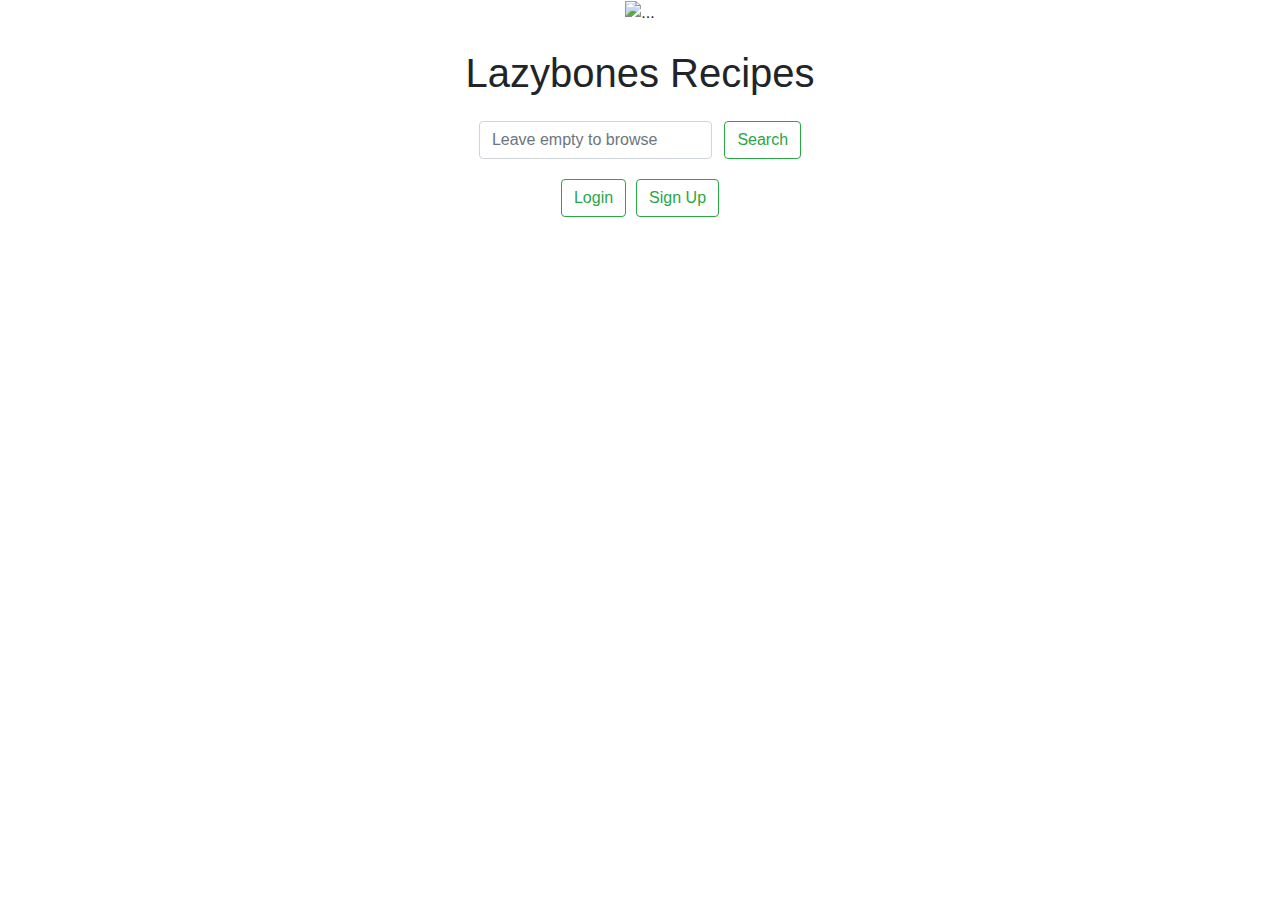
==== src/main/resources/templates/index.html @ 46a624ed "Changed RequestMappings for singleRecipePage and recipePage to be more inline with Java Spring style" ====
<!DOCTYPE html>
<!--<html xmlns:th="https://www.thymeleaf.org">-->
<html xmlns="http://www.w3.org/1999/xhtml" xmlns:th="http://www.thymeleaf.org">
    <head>
        <meta charset="UTF-8">
        <title>Lazybones Recipes</title>
        <link rel="stylesheet" href="https://cdn.jsdelivr.net/npm/bootstrap@4.3.1/dist/css/bootstrap.min.css" integrity="sha384-ggOyR0iXCbMQv3Xipma34MD+dH/1fQ784/j6cY/iJTQUOhcWr7x9JvoRxT2MZw1T" crossorigin="anonymous">

        <!-- Bæti við css fyrir login og signup takka-->
        <style>
            .login-and-signup-buttons-container {
                margin: 20px;
                display: flex;
                justify-content: center;
                gap: 10px;
            }
            .login-button, .signup-button {
                background-color: red;
                font-weight: 400;
                text-align: center;
                vertical-align: middle;
                background-color: transparent;
                border: 1px solid transparent;
                padding: 0.375rem 0.75rem;
                font-size: 1rem;
                line-height:1.5;
                border-radius: 0.25rem;
                color: #28a745;
                border-color: #28a745;
            }
        </style>
    </head>
    <body>
        <div class="text-center mb-4">
            <img src="/img/lazy.png" alt="..." style="width: 200px; height: 200px">
            <h1 class="mb-4 mt-4">Lazybones Recipes</h1>
            <form class="form-inline d-block" action="#" th:action="@{/recipePage}" th:object="${search}" method="post">
                <input class="form-control mr-sm-2" type="text" placeholder="Leave empty to browse" th:field="*{content}">
                <button class="btn btn-outline-success my-2 my-sm-0" type="submit">Search</button>
            </form>
            <div class="login-and-signup-buttons-container">
                <form class="form-login-button-form" method="GET" action="/loginPage">
                    <button class="login-button">Login</button>
                </form>
                <form class="form-index-signup-button" method="GET" action="/signUpPage">
                    <button class="signup-button">Sign Up</button>
                </form>

            </div>
        </div>
    </body>
</html>
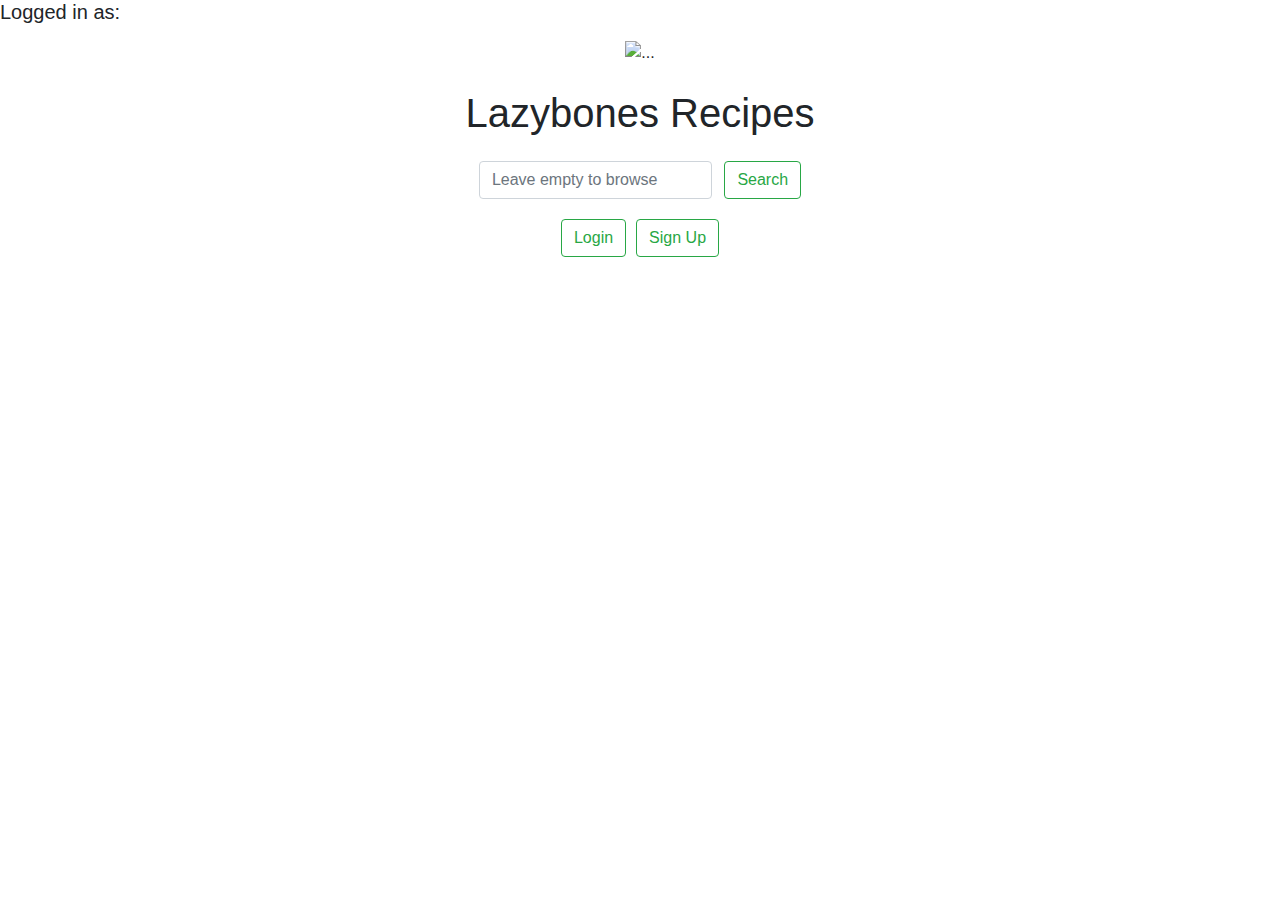
==== commit 3b532f30: "Added sessions and ways to see which user is logged in." ====
--- a/src/main/resources/templates/index.html
+++ b/src/main/resources/templates/index.html
@@ -31,21 +31,29 @@
         </style>
     </head>
     <body>
+        <div th:if="${session.LoggedInUser != null}">
+            <h5> Logged in as:
+                <p th:text="${session.LoggedInUser}"></p>
+            </h5>
+        </div>
         <div class="text-center mb-4">
-            <img src="/img/lazy.png" alt="..." style="width: 200px; height: 200px">
+            <a th:href="@{/index}">
+                <img src="/img/lazy.png" alt="..." style="width: 200px; height: 200px">
+            </a>
             <h1 class="mb-4 mt-4">Lazybones Recipes</h1>
             <form class="form-inline d-block" action="#" th:action="@{/recipePage}" th:object="${search}" method="post">
                 <input class="form-control mr-sm-2" type="text" placeholder="Leave empty to browse" th:field="*{content}">
                 <button class="btn btn-outline-success my-2 my-sm-0" type="submit">Search</button>
             </form>
-            <div class="login-and-signup-buttons-container">
-                <form class="form-login-button-form" method="GET" action="/loginPage">
-                    <button class="login-button">Login</button>
-                </form>
-                <form class="form-index-signup-button" method="GET" action="/signUpPage">
-                    <button class="signup-button">Sign Up</button>
-                </form>
-
+            <div th:if="${session.LoggedInUser == null}">
+                <div class="login-and-signup-buttons-container">
+                    <form class="form-login-button-form" method="GET" action="/loginPage">
+                        <button class="login-button">Login</button>
+                    </form>
+                    <form class="form-index-signup-button" method="GET" action="/signUpPage">
+                        <button class="signup-button">Sign Up</button>
+                    </form>
+                </div>
             </div>
         </div>
     </body>
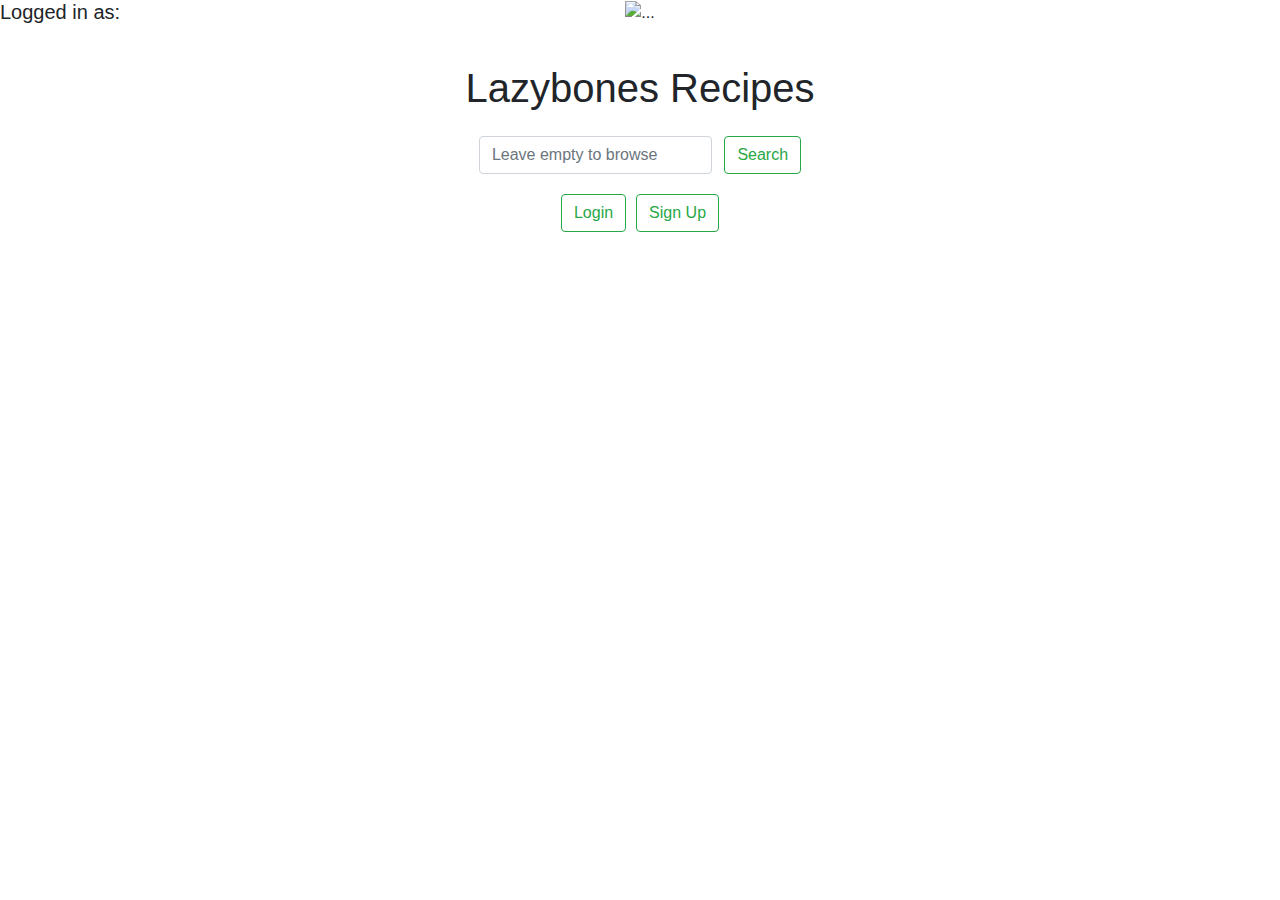
==== commit a41d7378: "sloth nav in recipePage and singleRecipePage" ====
--- a/src/main/resources/templates/index.html
+++ b/src/main/resources/templates/index.html
@@ -31,15 +31,22 @@
         </style>
     </head>
     <body>
-        <div th:if="${session.LoggedInUser != null}">
-            <h5> Logged in as:
-                <p th:text="${session.LoggedInUser}"></p>
-            </h5>
+        <div class="sloth-nav-container" style="display: flex; justify-content: center;">
+            <div class="sloth-nav-container-left" style="flex: 1">
+                <div th:if="${session.LoggedInUser != null}" style="flex: 1;">
+                    <h5> Logged in as:
+                        <p th:text="${session.LoggedInUser}"></p>
+                    </h5>
+                </div>
+            </div>
+            <div class="sloth-nav-container-center">
+                <a th:href="@{/index}">
+                    <img src="/img/lazy.png" alt="..." style="width: 200px; height: 200px">
+                </a>
+            </div>
+            <div class="sloth-nav-container-right" style="flex: 1;"> </div>
         </div>
         <div class="text-center mb-4">
-            <a th:href="@{/index}">
-                <img src="/img/lazy.png" alt="..." style="width: 200px; height: 200px">
-            </a>
             <h1 class="mb-4 mt-4">Lazybones Recipes</h1>
             <form class="form-inline d-block" action="#" th:action="@{/recipePage}" th:object="${search}" method="post">
                 <input class="form-control mr-sm-2" type="text" placeholder="Leave empty to browse" th:field="*{content}">
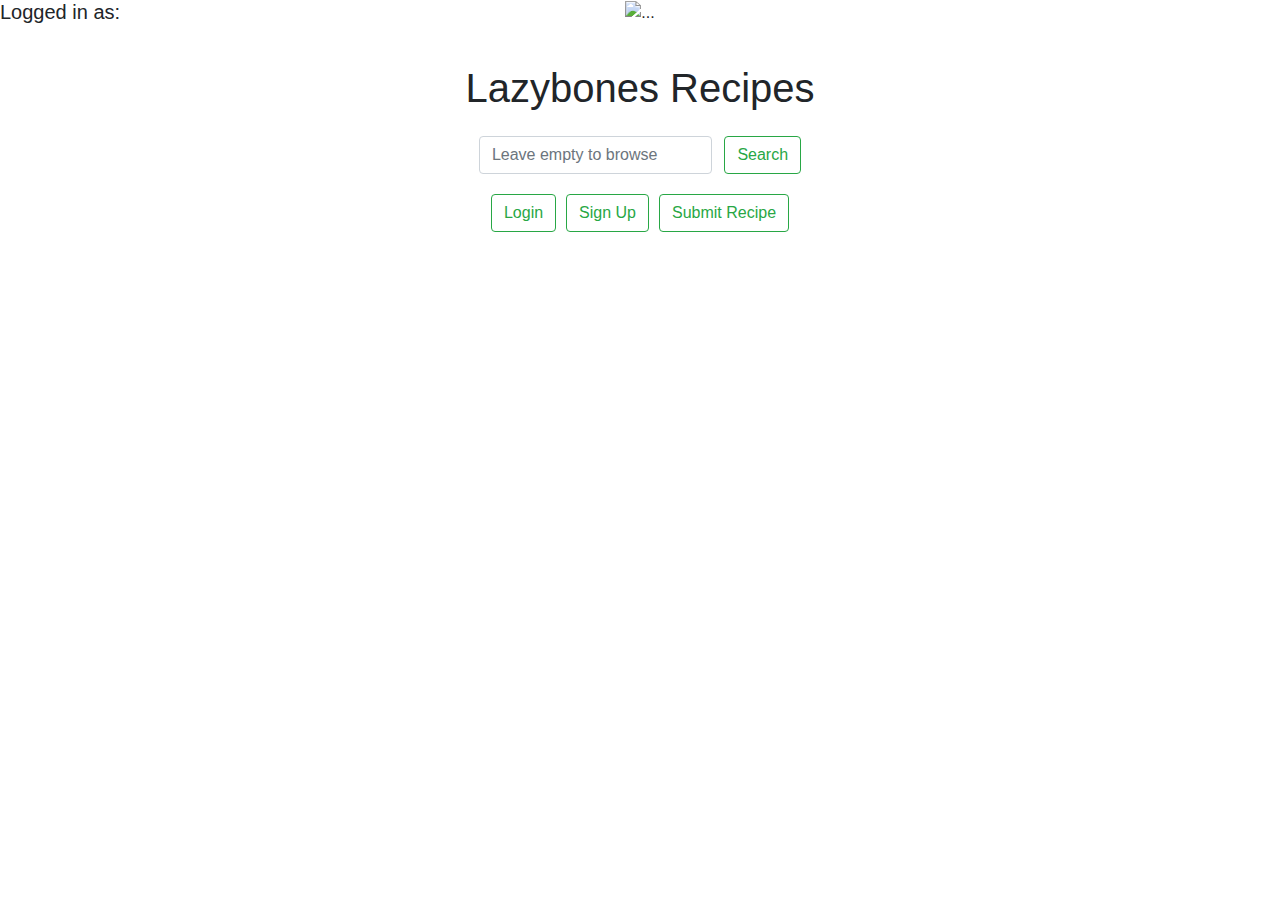
==== commit 98dc2aa3: "submit recipe nav button on index page" ====
--- a/src/main/resources/templates/index.html
+++ b/src/main/resources/templates/index.html
@@ -52,16 +52,19 @@
                 <input class="form-control mr-sm-2" type="text" placeholder="Leave empty to browse" th:field="*{content}">
                 <button class="btn btn-outline-success my-2 my-sm-0" type="submit">Search</button>
             </form>
-            <div th:if="${session.LoggedInUser == null}">
+
                 <div class="login-and-signup-buttons-container">
-                    <form class="form-login-button-form" method="GET" action="/loginPage">
+                    <form th:if="${session.LoggedInUser == null}" class="form-login-button-form" method="GET" action="/loginPage">
                         <button class="login-button">Login</button>
                     </form>
-                    <form class="form-index-signup-button" method="GET" action="/signUpPage">
+                    <form th:if="${session.LoggedInUser == null}" class="form-index-signup-button" method="GET" action="/signUpPage">
                         <button class="signup-button">Sign Up</button>
                     </form>
+                    <form class="form-index-submit-recipe-form" method="GET" action="/submitRecipe">
+                        <button class="btn btn-outline-success my-2 my-sm-0">Submit Recipe</button>
+                    </form>
                 </div>
-            </div>
+
         </div>
     </body>
 </html>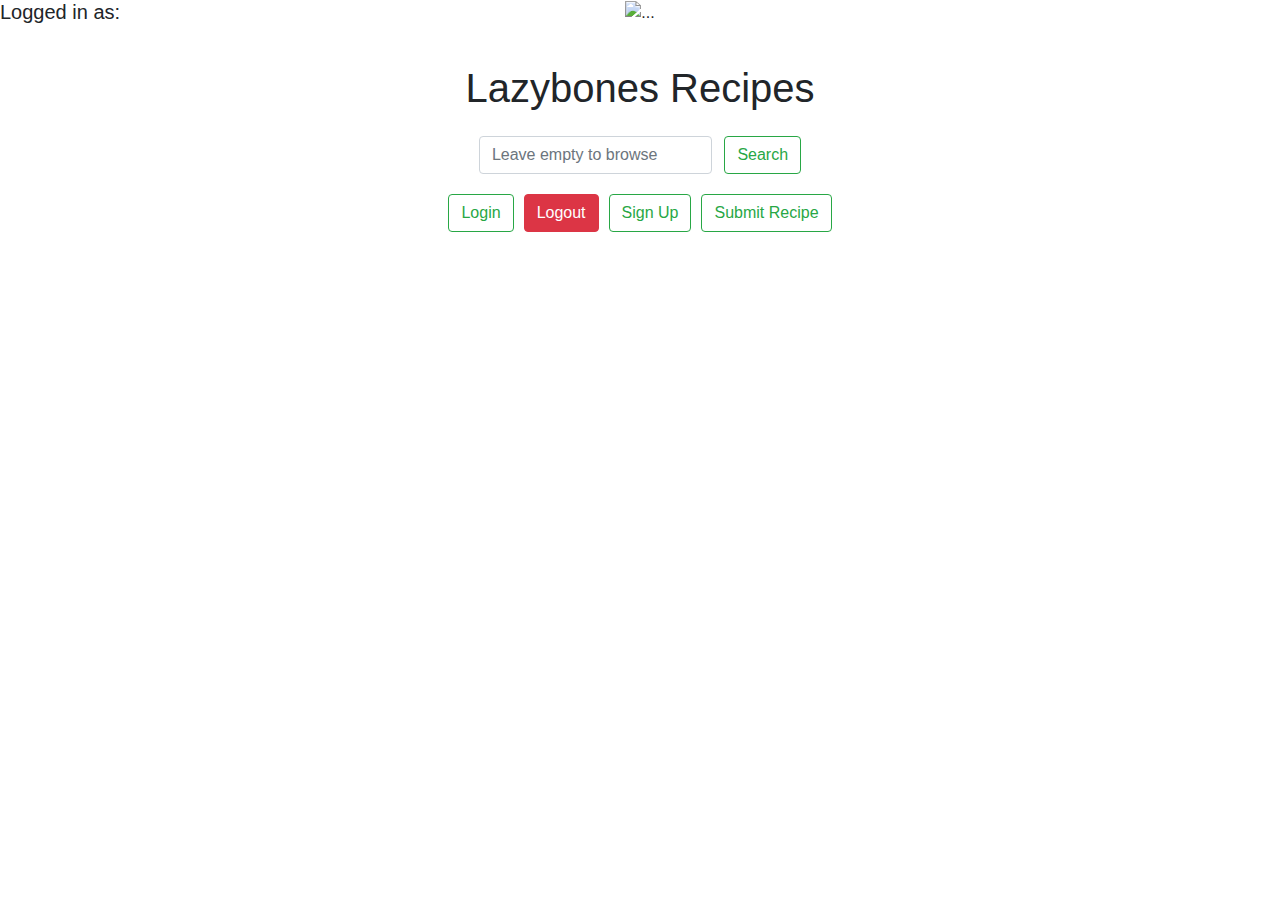
==== commit 7b9cdf9a: "Added logout button to the front page" ====
--- a/src/main/resources/templates/index.html
+++ b/src/main/resources/templates/index.html
@@ -52,19 +52,20 @@
                 <input class="form-control mr-sm-2" type="text" placeholder="Leave empty to browse" th:field="*{content}">
                 <button class="btn btn-outline-success my-2 my-sm-0" type="submit">Search</button>
             </form>
-
-                <div class="login-and-signup-buttons-container">
-                    <form th:if="${session.LoggedInUser == null}" class="form-login-button-form" method="GET" action="/loginPage">
-                        <button class="login-button">Login</button>
-                    </form>
-                    <form th:if="${session.LoggedInUser == null}" class="form-index-signup-button" method="GET" action="/signUpPage">
-                        <button class="signup-button">Sign Up</button>
-                    </form>
-                    <form class="form-index-submit-recipe-form" method="GET" action="/submitRecipe">
-                        <button class="btn btn-outline-success my-2 my-sm-0">Submit Recipe</button>
-                    </form>
-                </div>
-
+            <div class="login-and-signup-buttons-container">
+                <form th:if="${session.LoggedInUser == null}" class="form-login-button-form" method="GET" action="/loginPage">
+                    <button class="login-button">Login</button>
+                </form>
+                <form th:if="${session.LoggedInUser != null}" class="form-logout-button-form" method="GET" action="/logout">
+                    <button class="btn btn-danger">Logout</button>
+                </form>
+                <form th:if="${session.LoggedInUser == null}" class="form-index-signup-button" method="GET" action="/signUpPage">
+                    <button class="signup-button">Sign Up</button>
+                </form>
+                <form class="form-index-submit-recipe-form" method="GET" action="/submitRecipe">
+                    <button class="btn btn-outline-success my-2 my-sm-0">Submit Recipe</button>
+                </form>
+            </div>
         </div>
     </body>
 </html>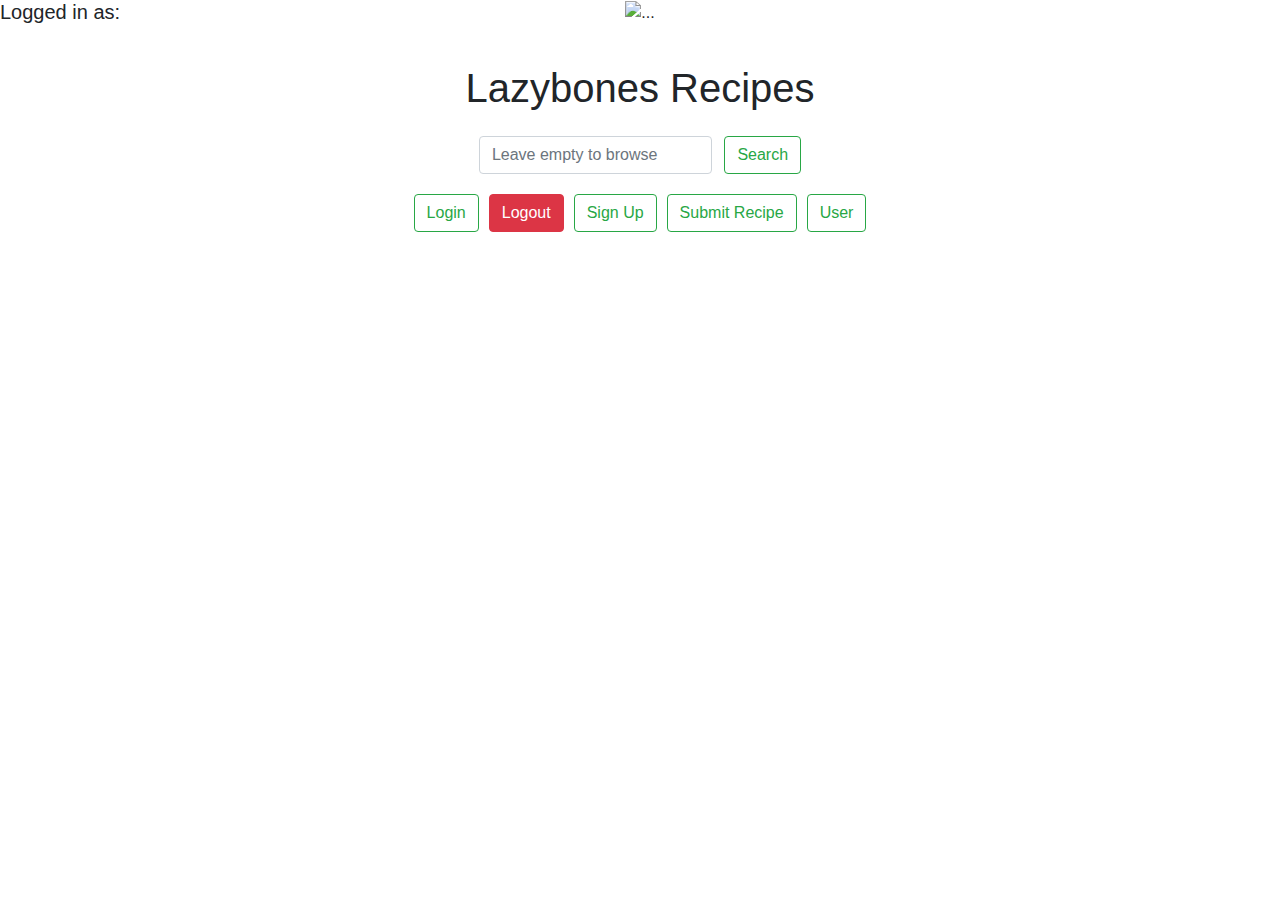
==== commit af681edf: "User button on index. Routes to /user" ====
--- a/src/main/resources/templates/index.html
+++ b/src/main/resources/templates/index.html
@@ -62,8 +62,11 @@
                 <form th:if="${session.LoggedInUser == null}" class="form-index-signup-button" method="GET" action="/signUpPage">
                     <button class="signup-button">Sign Up</button>
                 </form>
-                <form class="form-index-submit-recipe-form" method="GET" action="/submitRecipe">
+                <form th:if="${session.LoggedInUser != null}" class="form-index-submit-recipe-form" method="GET" action="/submitRecipe">
                     <button class="btn btn-outline-success my-2 my-sm-0">Submit Recipe</button>
+                </form>
+                <form th:if="${session.LoggedInUser != null}" class="form-index-submit-recipe-form" method="GET" action="/user">
+                    <button class="btn btn-outline-success my-2 my-sm-0">User</button>
                 </form>
             </div>
         </div>
